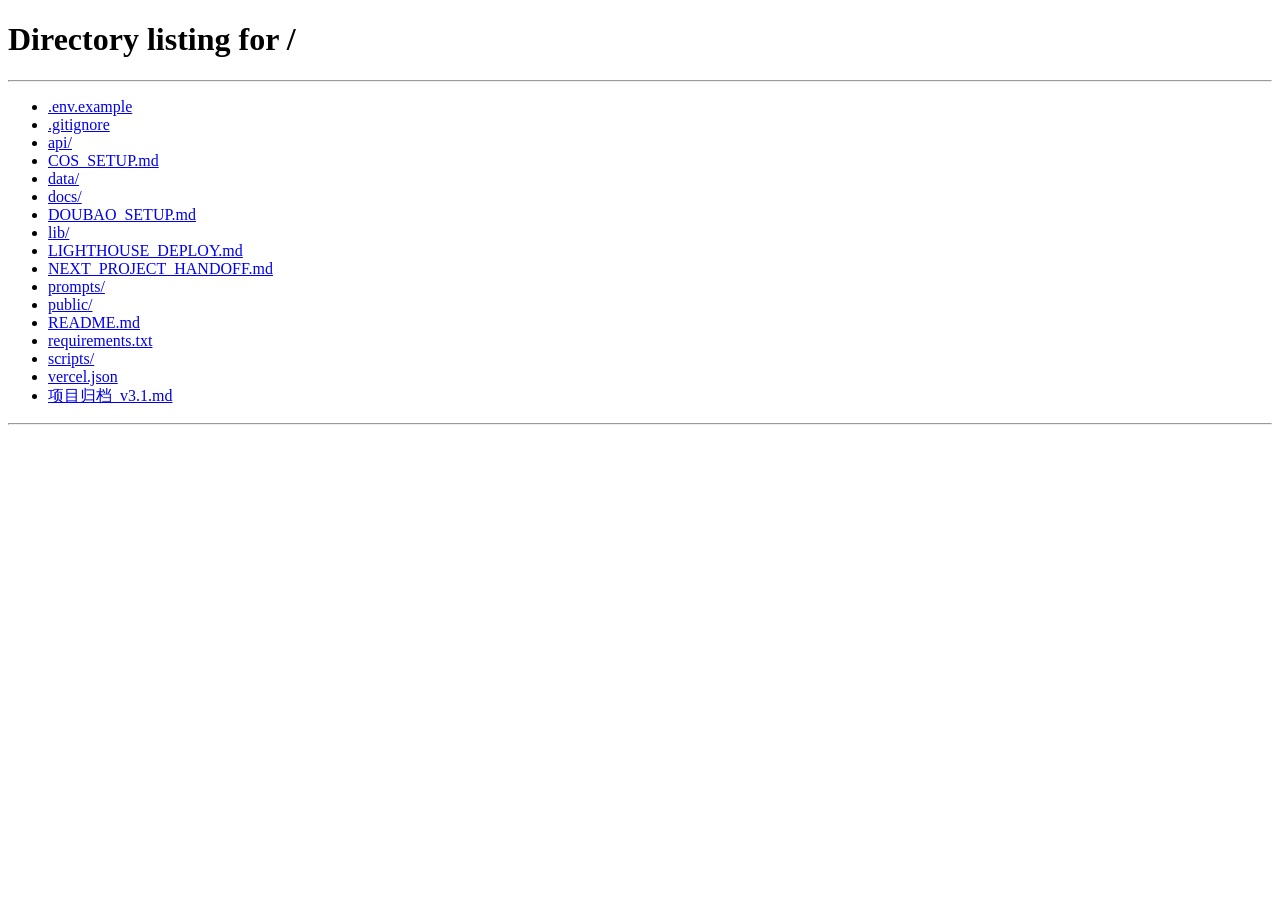
==== public/index.html @ 52b59c3c "一键导入:有文案按文案出,无文案按产品资料出" ====
<!DOCTYPE html>
<html lang="zh-CN">
<head>
<meta charset="UTF-8" />
<meta name="viewport" content="width=device-width, initial-scale=1.0" />
<title>小红书文案生成助手</title>
<link rel="stylesheet" href="/assets/app.css" />
<style>
  :root {
    --primary: #ff2741;
    --primary-light: #ffe7ea;
    --bg: #faf9f7;
    --card: #ffffff;
    --text: #222;
    --muted: #6b6b6b;
    --border: #ececec;
    --shadow: 0 2px 12px rgba(0,0,0,0.04);
  }
  * { box-sizing: border-box; }
  body {
    margin: 0;
    font-family: -apple-system, BlinkMacSystemFont, "PingFang SC", "Microsoft YaHei", sans-serif;
    background: var(--bg);
    color: var(--text);
    line-height: 1.6;
  }
  .container {
    max-width: 880px;
    margin: 0 auto;
    padding: 32px 20px 60px;
  }
  header {
    text-align: center;
    margin-bottom: 32px;
  }
  header h1 {
    font-size: 28px;
    margin: 0 0 6px;
    letter-spacing: 0.5px;
  }
  header h1 span { color: var(--primary); }
  header p {
    color: var(--muted);
    font-size: 14px;
    margin: 0;
  }
  .card {
    background: var(--card);
    border-radius: 14px;
    padding: 24px;
    box-shadow: var(--shadow);
    margin-bottom: 20px;
  }
  .form-row {
    display: grid;
    grid-template-columns: 1fr 1fr;
    gap: 14px;
    margin-bottom: 14px;
  }
  @media (max-width: 600px) { .form-row { grid-template-columns: 1fr; } }
  label {
    display: block;
    font-size: 13px;
    color: var(--muted);
    margin-bottom: 6px;
    font-weight: 500;
  }
  select, textarea, input {
    width: 100%;
    padding: 10px 12px;
    border: 1px solid var(--border);
    border-radius: 8px;
    font-size: 14px;
    font-family: inherit;
    background: #fff;
    transition: border-color 0.15s;
  }
  select:focus, textarea:focus, input:focus {
    outline: none;
    border-color: var(--primary);
  }
  textarea { resize: vertical; min-height: 60px; }
  .types {
    display: flex;
    flex-wrap: wrap;
    gap: 8px;
  }
  .type-btn {
    padding: 8px 16px;
    border: 1px solid var(--border);
    border-radius: 20px;
    background: #fff;
    font-size: 13px;
    cursor: pointer;
    transition: all 0.15s;
    user-select: none;
  }
  .type-btn:hover { border-color: var(--primary); }
  .type-btn.active {
    background: var(--primary);
    color: #fff;
    border-color: var(--primary);
  }
  .submit-btn {
    width: 100%;
    padding: 14px;
    background: var(--primary);
    color: #fff;
    border: none;
    border-radius: 10px;
    font-size: 15px;
    font-weight: 600;
    cursor: pointer;
    margin-top: 8px;
    transition: opacity 0.15s;
  }
  .submit-btn:hover { opacity: 0.92; }
  .submit-btn:disabled { background: #ccc; cursor: not-allowed; }
  .btn-row { display: flex; gap: 10px; margin-top: 8px; }
  .btn-row .submit-btn { margin-top: 0; flex: 1; }
  .submit-btn.alt { background: #fff; color: var(--primary); border: 1.5px solid var(--primary); }
  .submit-btn.alt:hover { background: var(--primary-soft, #f3f0ff); opacity: 1; }
  @media (max-width: 480px) { .btn-row { flex-direction: column; } }
  .result-section {
    display: none;
  }
  .result-section.visible { display: block; }
  .section-title {
    font-size: 15px;
    font-weight: 600;
    margin: 18px 0 10px;
    display: flex;
    align-items: center;
    justify-content: space-between;
  }
  .section-title:first-child { margin-top: 0; }
  .copy-btn {
    background: var(--primary-light);
    color: var(--primary);
    border: none;
    padding: 4px 10px;
    border-radius: 12px;
    font-size: 12px;
    cursor: pointer;
    font-weight: 500;
  }
  .copy-btn:hover { background: #ffd1d6; }
  .title-list {
    list-style: none;
    padding: 0;
    margin: 0;
  }
  .title-list li {
    padding: 10px 12px;
    background: #fafafa;
    border-radius: 8px;
    margin-bottom: 8px;
    cursor: pointer;
    font-size: 14px;
    border: 1px solid transparent;
    transition: all 0.12s;
    display: flex;
    align-items: center;
    justify-content: space-between;
    gap: 12px;
  }
  .title-list li:hover {
    background: var(--primary-light);
    border-color: var(--primary);
  }
  .title-list .num {
    color: var(--primary);
    font-weight: 600;
    margin-right: 8px;
    flex-shrink: 0;
  }
  .title-list .text { flex: 1; }
  .title-list .mini-copy {
    font-size: 11px;
    color: var(--muted);
    flex-shrink: 0;
  }
  .body-box {
    background: #fafafa;
    border-radius: 8px;
    padding: 14px 16px;
    white-space: pre-wrap;
    font-size: 14px;
    line-height: 1.8;
  }
  .tags-box {
    display: flex;
    flex-wrap: wrap;
    gap: 8px;
  }
  .tag {
    background: var(--primary-light);
    color: var(--primary);
    padding: 4px 10px;
    border-radius: 12px;
    font-size: 13px;
    font-weight: 500;
  }
  .loading {
    text-align: center;
    padding: 40px 20px;
    color: var(--muted);
  }
  .loading .spinner {
    width: 28px;
    height: 28px;
    border: 3px solid var(--primary-light);
    border-top-color: var(--primary);
    border-radius: 50%;
    animation: spin 0.8s linear infinite;
    margin: 0 auto 14px;
  }
  @keyframes spin { to { transform: rotate(360deg); } }
  .error {
    background: #fff3f3;
    color: #c0392b;
    padding: 14px;
    border-radius: 8px;
    font-size: 14px;
    border: 1px solid #ffd6d6;
  }
  .toast {
    position: fixed;
    top: 24px;
    left: 50%;
    transform: translateX(-50%) translateY(-20px);
    background: rgba(0,0,0,0.85);
    color: #fff;
    padding: 10px 20px;
    border-radius: 24px;
    font-size: 13px;
    opacity: 0;
    pointer-events: none;
    transition: all 0.25s;
    z-index: 100;
  }
  .toast.show { opacity: 1; transform: translateX(-50%) translateY(0); }
  /* ── 登录覆盖层 ── */
  .login-overlay {
    position: fixed;
    inset: 0;
    background: linear-gradient(135deg, #fff4f5 0%, #fff 60%, #ffe4e7 100%);
    display: flex;
    align-items: center;
    justify-content: center;
    z-index: 2000;
    padding: 20px;
  }
  .login-card {
    background: white;
    border-radius: 16px;
    box-shadow: 0 8px 40px rgba(0,0,0,0.08);
    padding: 40px 32px;
    width: 100%;
    max-width: 420px;
  }
  .login-card h1 { font-size: 22px; margin: 0 0 6px; text-align: center; }
  .login-hint { color: var(--muted); text-align: center; margin: 0 0 24px; font-size: 13px; }
  .login-card label { font-size: 13px; color: var(--muted); display: block; margin-bottom: 6px; margin-top: 14px; }
  .login-card label:first-of-type { margin-top: 0; }
  .login-card select, .login-card input {
    width: 100%; padding: 11px 12px; border: 1px solid var(--border);
    border-radius: 8px; font-size: 14px; font-family: inherit; background: #fff;
  }
  .login-card select:focus, .login-card input:focus { outline: none; border-color: var(--primary); }
  .login-submit {
    width: 100%; padding: 14px; margin-top: 20px;
    background: var(--primary); color: white; border: none;
    border-radius: 10px; font-size: 15px; font-weight: 600; cursor: pointer;
  }
  .login-submit:hover { opacity: 0.92; }
  .login-error {
    margin-top: 14px; padding: 10px 14px; background: #fef2f2;
    color: #991b1b; font-size: 13px; border-radius: 8px;
    display: none;
  }
  .login-error.show { display: block; }
  /* ── 顶部页眉(统一 topbar,设计规范对齐 portal)── */
  .topbar {
    background: rgba(255,255,255,0.85);
    backdrop-filter: saturate(180%) blur(12px);
    -webkit-backdrop-filter: saturate(180%) blur(12px);
    border-bottom: 1px solid #e5e5e5;
    padding: 14px 24px;
    display: flex;
    align-items: center;
    gap: 14px;
    position: sticky;
    top: 0;
    z-index: 100;
  }
  .topbar h1 {
    margin: 0;
    font-size: 15px;
    font-weight: 600;
    color: #18181b;
    letter-spacing: -0.01em;
  }
  .topbar-spacer { flex: 1; }
  .topbar-me {
    color: #71717a;
    font-size: 12.5px;
  }
  .topbar-btn {
    padding: 6px 12px;
    border: 1px solid #e4e4e7;
    background: white;
    border-radius: 7px;
    font-size: 12.5px;
    cursor: pointer;
    color: #3f3f46;
    text-decoration: none;
    display: inline-flex;
    align-items: center;
    gap: 4px;
    font-weight: 500;
    transition: all 0.15s;
    font-family: inherit;
  }
  .topbar-btn:hover {
    background: #f4f4f5;
    color: #18181b;
  }
  /* 移动端:与 portal 一致,wrap + 用户信息单独一行 */
  @media (max-width: 600px) {
    .topbar { padding: 12px 16px; flex-wrap: wrap; gap: 8px; }
    .topbar h1 { font-size: 14px; }
    .topbar-me { font-size: 11.5px; width: 100%; order: 99; padding-top: 4px; }
    .topbar-btn { padding: 5px 10px; font-size: 12px; }
  }
  /* 兼容:旧 user-bar 类不再渲染 */
  .user-bar { display: none !important; }
  /* ── 模态框(历史 / 管理员)── */
  .modal-overlay {
    position: fixed; inset: 0; background: rgba(0,0,0,0.5);
    display: none; align-items: flex-start; justify-content: center;
    z-index: 1500; padding: 30px 20px; overflow-y: auto;
  }
  .modal-overlay.show { display: flex; }
  .modal-card {
    background: white; border-radius: 14px;
    max-width: 900px; width: 100%; max-height: calc(100vh - 60px);
    display: flex; flex-direction: column;
  }
  .modal-header {
    display: flex; align-items: center; justify-content: space-between;
    padding: 18px 20px; border-bottom: 1px solid var(--border);
  }
  .modal-header h2 { margin: 0; font-size: 18px; }
  .modal-close {
    background: transparent; border: none; font-size: 24px; cursor: pointer; color: var(--muted);
    width: 32px; height: 32px; line-height: 1;
  }
  .modal-body { padding: 20px; overflow-y: auto; flex: 1; }
  /* ── 版本徽章 + 更新公告 ── */
  .version-badge {
    display: inline-block; margin-left: 8px; padding: 2px 10px;
    font-size: 12px; font-weight: 600; line-height: 1.6;
    color: #fff; background: linear-gradient(135deg, #ff5a7a, #ff8a5a);
    border: none; border-radius: 999px; cursor: pointer;
    vertical-align: middle; box-shadow: 0 2px 6px rgba(255,90,122,0.35);
    transition: transform .15s, box-shadow .15s;
  }
  .version-badge:hover { transform: translateY(-1px); box-shadow: 0 4px 10px rgba(255,90,122,0.45); }
  .ver-block { margin-bottom: 28px; }
  .ver-block:last-child { margin-bottom: 0; }
  .ver-head { display: flex; align-items: baseline; gap: 10px; flex-wrap: wrap; margin-bottom: 6px; }
  .ver-num {
    font-size: 18px; font-weight: 700; color: var(--primary);
    background: #fff0f3; padding: 2px 12px; border-radius: 8px;
  }
  .ver-num.old { color: var(--muted); background: #f3f3f3; }
  .ver-date { font-size: 12px; color: var(--muted); }
  .ver-title { font-size: 15px; font-weight: 600; color: var(--text); margin: 8px 0 4px; }
  .ver-intro { font-size: 13px; color: var(--muted); margin: 0 0 14px; line-height: 1.6; }
  .ver-hl { display: flex; gap: 12px; padding: 10px 0; border-top: 1px solid var(--border); }
  .ver-hl:first-of-type { border-top: none; }
  .ver-hl-icon { font-size: 22px; flex-shrink: 0; width: 28px; text-align: center; }
  .ver-hl-body { flex: 1; }
  .ver-hl-title { font-size: 14px; font-weight: 600; color: var(--text); margin-bottom: 2px; }
  .ver-hl-desc { font-size: 13px; color: var(--muted); line-height: 1.55; }
  .ver-tech {
    margin-top: 14px; background: #fafafa; border: 1px solid var(--border);
    border-radius: 10px; padding: 4px 0;
  }
  .ver-tech summary {
    cursor: pointer; padding: 10px 14px; font-size: 13px;
    font-weight: 600; color: var(--muted); list-style: none;
  }
  .ver-tech summary::-webkit-details-marker { display: none; }
  .ver-tech summary::before { content: '▸ '; }
  .ver-tech[open] summary::before { content: '▾ '; }
  .ver-tech ul { margin: 0; padding: 0 18px 12px 34px; }
  .ver-tech li { font-size: 12px; color: var(--muted); line-height: 1.7; }
  .ver-divider { border: none; border-top: 1px dashed var(--border); margin: 0 0 24px; }
  /* 管理员后台样式 */
  .admin-stats-grid {
    display: grid; grid-template-columns: repeat(4, 1fr); gap: 10px;
    margin-bottom: 24px;
  }
  @media (max-width: 600px) { .admin-stats-grid { grid-template-columns: repeat(2, 1fr); } }
  .admin-stat {
    padding: 16px; border-radius: 10px; text-align: center;
  }
  .admin-stat-num { font-size: 26px; font-weight: 700; }
  .admin-stat-label { font-size: 12px; margin-top: 4px; opacity: 0.85; }
  .admin-h3 {
    font-size: 14px; font-weight: 600; margin: 24px 0 10px;
    color: var(--text); display: flex; align-items: center; gap: 6px;
  }
  .admin-bars { display: flex; flex-direction: column; gap: 6px; }
  .admin-bar-row {
    display: flex; align-items: center; gap: 10px; font-size: 13px;
  }
  .admin-bar-label {
    flex-shrink: 0; width: 130px; overflow: hidden; text-overflow: ellipsis; white-space: nowrap;
  }
  .admin-bar-label small { font-size: 11px; }
  .admin-bar-count { color: var(--muted); font-variant-numeric: tabular-nums; min-width: 30px; text-align: right; }
  .admin-recent {
    border: 1px solid var(--border); border-radius: 8px;
    max-height: 360px; overflow-y: auto;
  }
  .admin-recent-row {
    display: grid; grid-template-columns: 140px 80px 130px 1fr;
    gap: 8px; padding: 8px 12px; font-size: 12px;
    border-bottom: 1px solid #f5f5f5;
  }
  .admin-recent-row:last-child { border-bottom: none; }
  .admin-time { color: var(--muted); }
  .admin-action { color: var(--primary); font-weight: 500; }
  .admin-who { color: var(--text); }
  .admin-detail { color: var(--muted); overflow: hidden; text-overflow: ellipsis; white-space: nowrap; }
  @media (max-width: 600px) {
    .admin-bar-label { width: 90px; font-size: 11px; }
    .admin-recent-row { grid-template-columns: 1fr; gap: 2px; padding: 8px; }
  }
  /* 历史 grid */
  .history-grid {
    display: grid; grid-template-columns: repeat(3, 1fr); gap: 10px;
  }
  @media (max-width: 600px) { .history-grid { grid-template-columns: repeat(3, 1fr); gap: 6px; } }
  .history-card {
    border-radius: 8px; overflow: hidden; border: 1px solid var(--border);
    cursor: pointer; background: white;
  }
  .history-card img {
    width: 100%; aspect-ratio: 3/4; object-fit: cover; display: block;
  }
  .history-card .meta { padding: 6px 8px; font-size: 11px; color: var(--muted); }
  .history-card .meta .title { color: var(--text); font-weight: 500; overflow: hidden; text-overflow: ellipsis; white-space: nowrap; }
  .history-empty { text-align: center; color: var(--muted); padding: 60px 20px; }
  /* ── 移动端适配 ── */
  @media (max-width: 600px) {
    .container { padding: 20px 14px 60px; }
    header h1 { font-size: 22px; }
    header { margin-bottom: 24px; }
    .card { padding: 18px 16px; }
    .login-card { padding: 30px 22px; }
    .user-bar { padding: 8px 14px; }
    .user-bar .user-info { font-size: 12px; }
    /* 关键:3 张生成结果在手机上也是 3 列 */
    .cover-results { grid-template-columns: 1fr 1fr 1fr !important; gap: 6px; }
    .cover-result-card .actions a { padding: 6px 4px; font-size: 11px; }
    /* 风格选择器 2 列就行 */
    .style-picker { grid-template-columns: 1fr 1fr; }
    .style-card { padding: 10px; }
    .style-card .style-name { font-size: 13px; }
    .style-card .style-desc { font-size: 10px; }
    /* 3 个字段输入框在手机上变成 1 列 */
    .cover-grid-3 { grid-template-columns: 1fr; }
  }
  /* 左右按钮 */
  .result-actions {
    display: grid;
    grid-template-columns: 1fr 1fr;
    gap: 12px;
    margin-top: 24px;
  }
  .submit-btn.ghost {
    background: #fff;
    color: var(--primary);
    border: 1px solid var(--primary);
  }
  /* 封面生成面板 */
  .cover-grid-3 {
    display: grid;
    grid-template-columns: 1fr 1fr 1fr;
    gap: 12px;
    margin-bottom: 14px;
  }
  @media (max-width: 600px) { .cover-grid-3 { grid-template-columns: 1fr; } }
  .cover-input {
    display: flex;
    flex-direction: column;
    gap: 4px;
  }
  .cover-input small { color: var(--muted); font-size: 11px; }
  .ai-import-btn {
    display: inline-flex;
    align-items: center;
    gap: 5px;
    padding: 6px 14px;
    background: linear-gradient(135deg, #6e8efb, #a777e3);
    color: white;
    border: none;
    border-radius: 16px;
    font-size: 12px;
    cursor: pointer;
    font-weight: 500;
  }
  .ai-import-btn:hover { opacity: 0.92; }
  .ai-import-btn:disabled { opacity: 0.5; cursor: not-allowed; }
  /* 上传区 */
  .upload-zone {
    border: 2px dashed #ccc;
    border-radius: 10px;
    padding: 26px;
    text-align: center;
    margin-bottom: 14px;
    cursor: pointer;
    transition: all 0.15s;
    background: #fafafa;
  }
  .upload-zone:hover, .upload-zone.dragging {
    border-color: var(--primary);
    background: var(--primary-light);
  }
  .upload-zone input[type="file"] { display: none; }
  .upload-zone .hint { color: var(--muted); font-size: 13px; margin: 4px 0 0; }
  .upload-zone .icon { font-size: 32px; margin-bottom: 4px; opacity: 0.6; }
  .photo-preview {
    position: relative;
    margin-bottom: 14px;
    border-radius: 10px;
    overflow: hidden;
    background: #f0f0f0;
  }
  .photo-preview img {
    width: 100%;
    max-height: 320px;
    object-fit: contain;
    display: block;
  }
  .photo-preview .remove {
    position: absolute;
    top: 8px;
    right: 8px;
    background: rgba(0,0,0,0.7);
    color: white;
    border: none;
    width: 28px;
    height: 28px;
    border-radius: 50%;
    cursor: pointer;
    font-size: 15px;
    line-height: 1;
  }
  .photo-info {
    padding: 6px 12px;
    font-size: 12px;
    color: var(--muted);
    background: white;
    text-align: center;
  }
  .gen-btn {
    width: 100%;
    padding: 14px;
    background: linear-gradient(135deg, #ff6b6b, #ff2741);
    color: white;
    border: none;
    border-radius: 10px;
    font-size: 15px;
    font-weight: 600;
    cursor: pointer;
    margin-top: 8px;
  }
  .gen-btn:disabled { background: #ccc; cursor: not-allowed; }
  .cover-status {
    margin-top: 14px;
    padding: 12px 14px;
    border-radius: 8px;
    font-size: 13px;
    display: none;
  }
  .cover-status.show { display: block; }
  .cover-status.loading { background: #f0f9ff; color: #0369a1; border-left: 3px solid #0369a1; }
  .cover-status.success { background: #f0fdf4; color: #166534; border-left: 3px solid #16a34a; }
  .cover-status.error { background: #fef2f2; color: #991b1b; border-left: 3px solid #dc2626; }
  /* 结果图 */
  .cover-results {
    display: grid;
    grid-template-columns: 1fr 1fr 1fr;
    gap: 10px;
  }
  @media (max-width: 600px) { .cover-results { grid-template-columns: 1fr 1fr; } }
  .cover-result-card {
    border-radius: 10px;
    overflow: hidden;
    border: 1px solid var(--border);
    background: white;
    position: relative;
  }
  .cover-result-card img {
    width: 100%;
    aspect-ratio: 3/4;
    object-fit: cover;
    display: block;
    cursor: zoom-in;
  }
  .cover-result-card .actions {
    display: flex;
    border-top: 1px solid var(--border);
  }
  .cover-result-card .actions a {
    flex: 1;
    padding: 8px;
    text-align: center;
    text-decoration: none;
    color: var(--primary);
    font-size: 13px;
    font-weight: 500;
    background: white;
  }
  .cover-result-card .actions a:hover { background: var(--primary-light); }
  /* 大图 lightbox */
  .lightbox {
    position: fixed;
    inset: 0;
    background: rgba(0,0,0,0.85);
    display: none;
    align-items: center;
    justify-content: center;
    z-index: 1000;
    padding: 20px;
  }
  .lightbox.show { display: flex; }
  .lightbox img { max-width: 100%; max-height: 90vh; border-radius: 8px; }
  .lightbox .close {
    position: absolute;
    top: 20px;
    right: 20px;
    background: rgba(255,255,255,0.2);
    color: white;
    border: none;
    width: 40px;
    height: 40px;
    border-radius: 50%;
    cursor: pointer;
    font-size: 20px;
  }
  /* 风格选择卡片 */
  .style-picker {
    display: grid;
    grid-template-columns: repeat(2, 1fr);
    gap: 10px;
    margin-bottom: 14px;
  }
  @media (max-width: 600px) { .style-picker { grid-template-columns: 1fr; } }
  .style-card {
    display: flex;
    flex-direction: column;
    gap: 4px;
    padding: 12px 14px;
    border: 2px solid #e5e5e5;
    border-radius: 10px;
    cursor: pointer;
    transition: all 0.15s;
    background: #fafafa;
  }
  .style-card:hover { border-color: var(--primary); background: #fff; }
  .style-card.active {
    border-color: var(--primary);
    background: var(--primary-light);
    box-shadow: 0 0 0 3px rgba(255, 39, 65, 0.1);
  }
  .style-card .style-icon { font-size: 22px; }
  .style-card .style-name { font-weight: 600; font-size: 14px; }
  .style-card .style-desc { font-size: 11px; color: var(--muted); line-height: 1.4; }
  /* 旧 Canva 样式保留为引用 */
  .canva-title-pick {
    display: grid;
    gap: 8px;
    margin-bottom: 18px;
  }
  .canva-title-pick label {
    display: flex;
    align-items: center;
    gap: 10px;
    padding: 10px 14px;
    background: #fafafa;
    border-radius: 8px;
    cursor: pointer;
    border: 1px solid transparent;
    font-size: 14px;
  }
  .canva-title-pick label:hover { background: #f5f5f5; }
  .canva-title-pick label:has(input:checked) {
    background: var(--primary-light);
    border-color: var(--primary);
  }
  .canva-title-pick input[type="radio"]:checked + span {
    font-weight: 600;
    color: var(--primary);
  }
  .template-grid {
    display: grid;
    grid-template-columns: repeat(2, 1fr);
    gap: 10px;
  }
  .template-tile {
    display: flex;
    flex-direction: column;
    align-items: flex-start;
    gap: 6px;
    padding: 16px 18px;
    background: linear-gradient(135deg, #fdfdff 0%, #f5f3ff 100%);
    border: 1px solid #ddd;
    border-radius: 12px;
    cursor: pointer;
    transition: all 0.15s;
    text-decoration: none;
    color: var(--text);
  }
  .template-tile:hover {
    border-color: var(--primary);
    box-shadow: 0 4px 14px rgba(255, 39, 65, 0.12);
    transform: translateY(-1px);
  }
  .template-tile .name { font-size: 15px; font-weight: 600; }
  .template-tile .desc { font-size: 12px; color: var(--muted); }
  .template-tile .category {
    display: inline-block;
    padding: 2px 8px;
    background: var(--primary-light);
    color: var(--primary);
    border-radius: 10px;
    font-size: 11px;
  }
</style>
</head>
<body>

<!-- 登录覆盖层(未登录时显示) -->
<div class="login-overlay" id="loginOverlay">
  <div class="login-card">
    <h1>小红书文案 / 封面生成助手</h1>
    <p class="login-hint">请使用工号登录后使用</p>
    <label>部门</label>
    <select id="loginDept">
      <option value="">请选择部门</option>
    </select>
    <label>姓名</label>
    <select id="loginName" disabled>
      <option value="">请先选部门</option>
    </select>
    <label>工号</label>
    <input type="text" id="loginEmpId" placeholder="请输入工号(纯数字)" autocomplete="off" />
    <button class="login-submit" id="loginSubmit">进入</button>
    <div id="loginError" class="login-error"></div>
  </div>
</div>

<!-- 统一外壳顶栏(由 app.js 注入,登录后显示)-->
<div id="appTopbar" style="display:none"></div>

<!-- 历史记录弹窗 -->
<div class="modal-overlay" id="historyModal" onclick="closeHistoryModal(event)">
  <div class="modal-card" onclick="event.stopPropagation()">
    <div class="modal-header">
      <h2>我的历史记录</h2>
      <button class="modal-close" onclick="closeHistoryModal()">×</button>
    </div>
    <div class="modal-body" id="historyBody"></div>
  </div>
</div>

<!-- 管理员面板弹窗 -->
<div class="modal-overlay" id="adminModal" onclick="closeAdminPanel(event)">
  <div class="modal-card" onclick="event.stopPropagation()">
    <div class="modal-header">
      <h2>管理员后台</h2>
      <button class="modal-close" onclick="closeAdminPanel()">×</button>
    </div>
    <div class="modal-body" id="adminBody"></div>
  </div>
</div>

<div class="container">

  <div class="card">
    <div class="form-row">
      <div>
        <label for="brand">品牌</label>
        <select id="brand"><option value="">加载中...</option></select>
      </div>
      <div>
        <label for="product">产品</label>
        <select id="product" disabled><option value="">请先选择品牌</option></select>
      </div>
    </div>

    <label>文案类型</label>
    <div class="types" id="types">
      <button class="type-btn active" data-type="种草">种草测评</button>
      <button class="type-btn" data-type="场景">场景化</button>
      <button class="type-btn" data-type="干货">干货教程</button>
      <button class="type-btn" data-type="促销">促销活动</button>
    </div>

    <div style="margin-top:14px;">
      <label for="extra">补充信息(可选)</label>
      <textarea id="extra" placeholder="例如:主打春季减脂场景 / 双 11 满减活动 / 目标 30+ 职场女性 ..."></textarea>
    </div>

    <div class="btn-row">
      <button class="submit-btn" id="submit">一键生成文案</button>
      <button class="submit-btn alt" id="coverBtn">一键生成封面图</button>
    </div>
  </div>

  <div class="card result-section" id="result">
    <!-- 结果区动态填充 -->
  </div>

  <div class="card result-section" id="coverSection">
    <!-- AI 封面生成模块动态填充 -->
  </div>

  <div class="card result-section" id="coverResultSection">
    <!-- AI 封面生成结果(3 张图) -->
  </div>

</div>

<div class="toast" id="toast">已复制</div>

<div class="lightbox" id="lightbox" onclick="closeLightbox()">
  <button class="close" onclick="closeLightbox()">×</button>
  <img id="lightboxImg" src="" alt="" />
</div>

<script src="/assets/app.js"></script>
<script>
const $ = (id) => document.getElementById(id);
const brandSel = $('brand');
const productSel = $('product');
const submitBtn = $('submit');
const resultEl = $('result');
const toast = $('toast');

let products = { brands: [] };
let activeType = '种草';

function showToast(msg) {
  toast.textContent = msg;
  toast.classList.add('show');
  setTimeout(() => toast.classList.remove('show'), 1400);
}

function copy(text) {
  // 优先用现代剪贴板 API(HTTPS 才能用)
  if (navigator.clipboard && window.isSecureContext) {
    navigator.clipboard.writeText(text)
      .then(() => showToast('已复制'))
      .catch(() => fallbackCopy(text));
    return;
  }
  // HTTP / 不支持的浏览器,降级到老式 execCommand
  fallbackCopy(text);
}

function fallbackCopy(text) {
  try {
    const ta = document.createElement('textarea');
    ta.value = text;
    ta.style.position = 'fixed';
    ta.style.top = '-9999px';
    ta.style.left = '-9999px';
    ta.style.opacity = '0';
    document.body.appendChild(ta);
    ta.focus();
    ta.select();
    const ok = document.execCommand('copy');
    document.body.removeChild(ta);
    if (ok) {
      showToast('已复制');
    } else {
      showToast('复制失败,请手动选中复制');
    }
  } catch (e) {
    showToast('复制失败: ' + e.message);
  }
}

// 加载产品列表
async function loadProducts() {
  try {
    const resp = await fetch('/api/products');
    products = await resp.json();
    if (!products.brands || !products.brands.length) {
      brandSel.innerHTML = '<option value="">(产品库为空)</option>';
      return;
    }
    brandSel.innerHTML = '<option value="">请选择品牌</option>' +
      products.brands.map(b => `<option value="${b.name}">${b.name}</option>`).join('');
  } catch (e) {
    brandSel.innerHTML = '<option value="">加载失败</option>';
  }
}

brandSel.addEventListener('change', () => {
  const brand = products.brands.find(b => b.name === brandSel.value);
  if (!brand) {
    productSel.disabled = true;
    productSel.innerHTML = '<option value="">请先选择品牌</option>';
    return;
  }
  productSel.disabled = false;
  productSel.innerHTML = '<option value="">请选择产品</option>' +
    brand.products.map(p => `<option value="${p.name}">${p.name}</option>`).join('');
});

// 文案类型切换
document.querySelectorAll('.type-btn').forEach(btn => {
  btn.addEventListener('click', () => {
    document.querySelectorAll('.type-btn').forEach(b => b.classList.remove('active'));
    btn.classList.add('active');
    activeType = btn.dataset.type;
  });
});

submitBtn.addEventListener('click', generate);

// 一键生成封面图:选完品牌/产品即可直接进封面面板(封面仍需业务自己上传照片)
$('coverBtn').addEventListener('click', () => {
  if (!brandSel.value) return showToast('请先选择品牌');
  if (!productSel.value) return showToast('请先选择产品');
  openCoverPanel();
});

async function generate() {
  if (!brandSel.value) return showToast('请先选择品牌');
  if (!productSel.value) return showToast('请先选择产品');

  submitBtn.disabled = true;
  submitBtn.textContent = '生成中...';
  resultEl.classList.add('visible');
  resultEl.innerHTML = '<div class="loading"><div class="spinner"></div>AI 正在创作中,通常需要 10-30 秒...</div>';

  try {
    const resp = await fetch('/api/generate', {
      method: 'POST',
      headers: { 'Content-Type': 'application/json' },
      body: JSON.stringify({
        brand: brandSel.value,
        product: productSel.value,
        copy_type: activeType,
        extra: $('extra').value.trim()
      })
    });
    const data = await resp.json();
    if (!resp.ok || data.error) {
      resultEl.innerHTML = `<div class="error">生成失败:${data.error || '未知错误'}</div>`;
      return;
    }
    lastGenContext = {
      brand: brandSel.value,
      product: productSel.value,
      copy_type: activeType,
      extra: $('extra').value.trim(),
      titles: data.titles || [],
      body: data.body || '',
      tags: data.tags || [],
    };
    renderResult(data);
  } catch (e) {
    resultEl.innerHTML = `<div class="error">网络错误:${e.message}</div>`;
  } finally {
    submitBtn.disabled = false;
    submitBtn.textContent = '一键生成文案';
  }
}

// 兜底清洗:把模型偶尔输出的字面量 \n 转义符 + markdown 标记清掉,
// 保证即使服务器还没重新部署,前端也能正常显示排版(小红书不渲染 markdown)
function cleanCopyText(s) {
  if (typeof s !== 'string') return s;
  s = s.replace(/\\r\\n/g, '\n').replace(/\\n/g, '\n')
       .replace(/\\r/g, '\n').replace(/\\t/g, '  ');
  s = s.replace(/\*\*(.+?)\*\*/g, '$1').replace(/__(.+?)__/g, '$1');
  s = s.replace(/^[ \t]*#{1,6}[ \t]*/gm, '');   // # 标题
  s = s.replace(/^[ \t]*>[ \t]?/gm, '');         // > 引用
  s = s.replace(/^[ \t]*[-*+][ \t]+/gm, '');     // - / * / + 列表
  s = s.replace(/\*\*/g, '');
  s = s.replace(/[ \t]+\n/g, '\n').replace(/\n{3,}/g, '\n\n');
  return s.trim();
}
function cleanInline(s) {
  if (typeof s !== 'string') return s;
  s = s.replace(/\\n/g, ' ').replace(/\\r/g, ' ').replace(/\\t/g, ' ');
  s = s.replace(/\*\*(.+?)\*\*/g, '$1').replace(/\*\*/g, '');
  return s.trim();
}

function renderResult(data) {
  const titles = (data.titles || []).map(cleanInline);
  const body = cleanCopyText(data.body || '');
  const tags = (data.tags || []).map(cleanInline);
  const tagsText = tags.join(' ');
  const fullText = (titles[0] || '') + '\n\n' + body + '\n\n' + tagsText;

  resultEl.innerHTML = `
    <div class="section-title">
      标题(5 选 1,点击复制)
      <button class="copy-btn" onclick='copyAll()'>复制全文</button>
    </div>
    <ul class="title-list">
      ${titles.map((t, i) => `
        <li onclick='copy(${JSON.stringify(t)})'>
          <span><span class="num">${i+1}.</span><span class="text">${escapeHtml(t)}</span></span>
          <span class="mini-copy">点击复制</span>
        </li>
      `).join('')}
    </ul>

    <div class="section-title">
      正文
      <button class="copy-btn" onclick='copy(${JSON.stringify(body)})'>复制正文</button>
    </div>
    <div class="body-box">${escapeHtml(body)}</div>

    <div class="section-title">
      话题标签
      <button class="copy-btn" onclick='copy(${JSON.stringify(tagsText)})'>复制标签</button>
    </div>
    <div class="tags-box">
      ${tags.map(t => `<span class="tag">${escapeHtml(t)}</span>`).join('')}
    </div>

    <div class="result-actions">
      <button class="submit-btn ghost" onclick='document.getElementById("submit").click()'>
        重新生成一版
      </button>
      <button class="submit-btn" onclick='openCoverPanel()'>
        生成封面图
      </button>
    </div>
  `;
  // 把工具函数暴露到全局供 onclick 用
  window.copy = copy;
  window.copyAll = () => copy(fullText);
}

function escapeHtml(s) {
  return String(s)
    .replace(/&/g, '&amp;')
    .replace(/</g, '&lt;')
    .replace(/>/g, '&gt;')
    .replace(/"/g, '&quot;')
    .replace(/'/g, '&#39;');
}

window.copy = copy;

// ─────────── 登录 / 用户系统 ───────────
const USER_KEY = 'xhsAgent:user';
const HISTORY_KEY = 'xhsAgent:history';

let currentUser = null;       // {department, name, emp_id, is_admin}
let usersByDept = {};         // {dept: [{name}]} 给登录下拉用

function getCurrentUser() {
  try { return JSON.parse(localStorage.getItem(USER_KEY) || 'null'); }
  catch (_) { return null; }
}

// 24h 会话有效期,过期强制跳门户重登
const SESSION_TTL_MS = 24 * 60 * 60 * 1000;

async function initAuth() {
  currentUser = getCurrentUser();
  const valid = currentUser && currentUser.emp_id && currentUser.loginAt
                && (Date.now() - currentUser.loginAt) < SESSION_TTL_MS;
  if (valid) {
    showApp();
  } else {
    if (currentUser) localStorage.removeItem(USER_KEY);
    location.replace('/');
  }
}

async function loadDepartments() {
  try {
    const resp = await fetch('/api/login');
    const data = await resp.json();
    usersByDept = data.users_by_dept || {};
    const deptSel = $('loginDept');
    deptSel.innerHTML = '<option value="">请选择部门</option>' +
      (data.departments || []).map(d => `<option value="${escapeHtml(d)}">${escapeHtml(d)}</option>`).join('');
  } catch (e) {
    console.error('加载部门失败', e);
  }
}

function showLogin() {
  $('loginOverlay').style.display = 'flex';
  const bar = $('appTopbar');
  if (bar) bar.style.display = 'none';
  document.querySelector('.container').style.display = 'none';
}

function showApp() {
  $('loginOverlay').style.display = 'none';
  const bar = $('appTopbar');
  if (bar) bar.style.display = 'flex';
  // 统一外壳顶栏 + 文案页专属「历史记录」按钮
  App.mountTopbar({
    active: 'content',
    extra: '<button class="btn" onclick="openHistoryModal()">历史记录</button>',
  });
  document.querySelector('.container').style.display = 'block';
  // 真正去加载产品
  loadProducts();
}

document.addEventListener('DOMContentLoaded', () => {
  initAuth();

  // 部门联动姓名下拉
  $('loginDept').addEventListener('change', e => {
    const nameSel = $('loginName');
    const users = usersByDept[e.target.value] || [];
    if (!users.length) {
      nameSel.disabled = true;
      nameSel.innerHTML = '<option value="">请先选部门</option>';
      return;
    }
    nameSel.disabled = false;
    nameSel.innerHTML = '<option value="">请选择姓名</option>' +
      users.map(u => `<option value="${escapeHtml(u.name)}">${escapeHtml(u.name)}</option>`).join('');
  });

  $('loginSubmit').addEventListener('click', doLogin);
  $('loginEmpId').addEventListener('keypress', e => { if (e.key === 'Enter') doLogin(); });
});

async function doLogin() {
  const dept = $('loginDept').value;
  const name = $('loginName').value;
  const empId = $('loginEmpId').value.trim();
  const err = $('loginError');
  err.classList.remove('show');
  if (!dept || !name || !empId) {
    err.textContent = '请把部门、姓名、工号都填完整';
    err.classList.add('show');
    return;
  }
  $('loginSubmit').disabled = true;
  $('loginSubmit').textContent = '验证中...';
  try {
    const resp = await fetch('/api/login', {
      method: 'POST',
      headers: { 'Content-Type': 'application/json' },
      body: JSON.stringify({ department: dept, name, emp_id: empId })
    });
    const data = await resp.json();
    if (!resp.ok || !data.ok) {
      err.textContent = data.error || '登录失败';
      err.classList.add('show');
      return;
    }
    currentUser = data.user;
    localStorage.setItem(USER_KEY, JSON.stringify(currentUser));
    if (data.token) { try { App.setToken(data.token); } catch (_) { localStorage.setItem('xhsAgent:token', data.token); } }
    showApp();
  } catch (e) {
    err.textContent = '网络错误:' + e.message;
    err.classList.add('show');
  } finally {
    $('loginSubmit').disabled = false;
    $('loginSubmit').textContent = '进入';
  }
}

function logout() {
  if (!confirm('确定要退出登录吗?')) return;
  localStorage.removeItem(USER_KEY);
  try { App.clearToken(); } catch (_) { localStorage.removeItem('xhsAgent:token'); }
  currentUser = null;
  loadDepartments().then(showLogin);
}
window.logout = logout;

// 给所有 fetch 请求自动注入 user(包装在 _user 字段)
const _origFetch = window.fetch;
window.fetch = function(url, opts) {
  // 只对 POST + JSON 的请求注入,GET 不处理
  if (currentUser && opts && opts.method === 'POST' && opts.body) {
    try {
      const data = JSON.parse(opts.body);
      data._user = {
        department: currentUser.department,
        name: currentUser.name,
        emp_id: currentUser.emp_id,
      };
      opts.body = JSON.stringify(data);
    } catch (_) { /* 不是 JSON 就放过 */ }
  }
  return _origFetch(url, opts);
};

// ─────────── 历史记录(localStorage)───────────
function getHistory() {
  try { return JSON.parse(localStorage.getItem(HISTORY_KEY) || '[]'); }
  catch (_) { return []; }
}

function saveToHistory(record) {
  const list = getHistory();
  list.unshift(record);  // 最新的在前
  // 限制 50 条,避免 localStorage 撑爆
  if (list.length > 50) list.length = 50;
  localStorage.setItem(HISTORY_KEY, JSON.stringify(list));
}

function openHistoryModal() {
  const list = getHistory();
  const body = $('historyBody');
  if (!list.length) {
    body.innerHTML = '<div class="history-empty">还没有生成过封面图<br><small>点页面下方"生成封面图"开始</small></div>';
  } else {
    const allImages = [];
    list.forEach(rec => {
      (rec.images || []).forEach(url => allImages.push({ url, rec }));
    });
    body.innerHTML = `
      <p style="color:var(--muted);font-size:13px;margin:0 0 14px;">
        共 ${list.length} 次生成 · ${allImages.length} 张图(只保留最近 50 次记录,清浏览器会丢)
      </p>
      <div class="history-grid">
        ${allImages.map(({ url, rec }) => `
          <div class="history-card" onclick="openLightbox('${escapeHtml(url)}')">
            <img src="${escapeHtml(url)}" alt="" loading="lazy" />
            <div class="meta">
              <div class="title">${escapeHtml(rec.main_title || '')}</div>
              <div>${escapeHtml(rec.style || '')} · ${escapeHtml(new Date(rec.timestamp).toLocaleString('zh-CN'))}</div>
            </div>
          </div>
        `).join('')}
      </div>
    `;
  }
  $('historyModal').classList.add('show');
}
window.openHistoryModal = openHistoryModal;

function closeHistoryModal(e) {
  if (e && e.target.id !== 'historyModal' && e.target.classList && !e.target.classList.contains('modal-close')) return;
  $('historyModal').classList.remove('show');
}
window.closeHistoryModal = closeHistoryModal;

// ─────────── 管理员后台 ───────────
async function openAdminPanel() {
  $('adminBody').innerHTML = '<div class="loading" style="padding:30px"><div class="spinner"></div>正在拉取全公司用量数据...</div>';
  $('adminModal').classList.add('show');

  try {
    const resp = await fetch('/api/admin-stats', {
      method: 'POST',
      headers: { 'Content-Type': 'application/json' },
      body: JSON.stringify({})  // _user 会被 fetch 拦截器自动注入
    });
    const data = await resp.json();
    if (!resp.ok || data.error) {
      $('adminBody').innerHTML = `<div class="error">${escapeHtml(data.error || '未知错误')}</div>`;
      return;
    }
    if (data.kv_configured === false) {
      $('adminBody').innerHTML = `
        <div style="background:#fef3c7;border-left:4px solid #f59e0b;padding:16px;border-radius:6px;font-size:13px;color:#92400e">
          <strong>Vercel KV 还未配置</strong><br><br>
          ${escapeHtml(data.message || '')}<br><br>
          配置步骤:
          <ol style="margin:8px 0 0 16px;padding:0">
            <li>Vercel Dashboard → 项目 → <b>Storage</b> → <b>Connect Database</b> → 选 <b>Upstash</b> → <b>Redis(Free)</b></li>
            <li>命名 agent-kv,Region 选 HKG,创建</li>
            <li>选 <b>Connect Project</b>,勾选 3 个环境 → Connect</li>
            <li>回 Deployments → Redeploy(不勾 cache)</li>
            <li>等部署完,刷新本页面即可看到数据</li>
          </ol>
        </div>
      `;
      return;
    }
    renderAdminStats(data);
  } catch (e) {
    $('adminBody').innerHTML = `<div class="error">网络错误:${escapeHtml(e.message)}</div>`;
  }
}
window.openAdminPanel = openAdminPanel;

function renderAdminStats(d) {
  const actionName = { generate: '文案', cover_fields: '一键导入', cover_generate: '封面图', login: '登录' };
  const bar = (count, max, color) => {
    const pct = max > 0 ? Math.max(2, (count / max) * 100) : 0;
    return `<div style="background:${color};height:18px;width:${pct}%;border-radius:3px;display:inline-block;vertical-align:middle"></div>`;
  };

  const maxUser = Math.max(1, ...(d.by_user || []).map(x => x.count));
  const maxDept = Math.max(1, ...(d.by_dept || []).map(x => x.count));
  const maxDay = Math.max(1, ...(d.by_daily || []).map(x => x.count));
  const maxStyle = Math.max(1, ...(d.by_style || []).map(x => x.count));

  $('adminBody').innerHTML = `
    <!-- 顶部 4 个核心数字 -->
    <div class="admin-stats-grid">
      <div class="admin-stat" style="background:#fef2f2;color:#991b1b">
        <div class="admin-stat-num">${d.total || 0}</div>
        <div class="admin-stat-label">累计操作总数</div>
      </div>
      <div class="admin-stat" style="background:#f0f9ff;color:#0369a1">
        <div class="admin-stat-num">${d.today || 0}</div>
        <div class="admin-stat-label">今日操作</div>
      </div>
      <div class="admin-stat" style="background:#f0fdf4;color:#166534">
        <div class="admin-stat-num">${d.this_month || 0}</div>
        <div class="admin-stat-label">本月操作</div>
      </div>
      <div class="admin-stat" style="background:#fef3c7;color:#92400e">
        <div class="admin-stat-num">${(d.by_user || []).length}</div>
        <div class="admin-stat-label">活跃用户数</div>
      </div>
    </div>

    <!-- 各部门排行 -->
    <h3 class="admin-h3">部门排行</h3>
    <div class="admin-bars">
      ${(d.by_dept || []).map(x => `
        <div class="admin-bar-row">
          <span class="admin-bar-label">${escapeHtml(x.key)}</span>
          ${bar(x.count, maxDept, '#3b82f6')}
          <span class="admin-bar-count">${x.count}</span>
        </div>
      `).join('') || '<div style="color:var(--muted);padding:10px">暂无数据</div>'}
    </div>

    <!-- 各人排行(top 15)-->
    <h3 class="admin-h3">个人用量 Top 15</h3>
    <div class="admin-bars">
      ${(d.by_user || []).slice(0, 15).map(x => `
        <div class="admin-bar-row">
          <span class="admin-bar-label">${escapeHtml(x.name)}<small style="color:var(--muted)"> · ${escapeHtml(x.department)}</small></span>
          ${bar(x.count, maxUser, '#10b981')}
          <span class="admin-bar-count">${x.count}</span>
        </div>
      `).join('') || '<div style="color:var(--muted);padding:10px">暂无数据</div>'}
    </div>

    <!-- 各操作类型 -->
    <h3 class="admin-h3">操作类型分布</h3>
    <div class="admin-bars">
      ${(d.by_action || []).map(x => `
        <div class="admin-bar-row">
          <span class="admin-bar-label">${escapeHtml(actionName[x.key] || x.key)}</span>
          ${bar(x.count, d.total || 1, '#a855f7')}
          <span class="admin-bar-count">${x.count}</span>
        </div>
      `).join('') || '<div style="color:var(--muted);padding:10px">暂无数据</div>'}
    </div>

    <!-- 风格偏好 -->
    ${(d.by_style || []).length ? `
    <h3 class="admin-h3">封面风格选择分布</h3>
    <div class="admin-bars">
      ${(d.by_style || []).map(x => `
        <div class="admin-bar-row">
          <span class="admin-bar-label">${escapeHtml(x.key)}</span>
          ${bar(x.count, maxStyle, '#ec4899')}
          <span class="admin-bar-count">${x.count}</span>
        </div>
      `).join('')}
    </div>` : ''}

    <!-- 每日趋势(最近 14 天)-->
    <h3 class="admin-h3">最近 14 天每日操作量</h3>
    <div class="admin-bars">
      ${(d.by_daily || []).slice(0, 14).reverse().map(x => `
        <div class="admin-bar-row">
          <span class="admin-bar-label" style="width:90px">${escapeHtml(x.key)}</span>
          ${bar(x.count, maxDay, '#f97316')}
          <span class="admin-bar-count">${x.count}</span>
        </div>
      `).join('') || '<div style="color:var(--muted);padding:10px">暂无数据</div>'}
    </div>

    <!-- 最近活动 -->
    <h3 class="admin-h3">最近 30 条操作记录</h3>
    <div class="admin-recent">
      ${(d.recent || []).slice(0, 30).map(e => `
        <div class="admin-recent-row">
          <span class="admin-time">${new Date(e.time).toLocaleString('zh-CN')}</span>
          <span class="admin-action">${escapeHtml(actionName[e.action] || e.action)}</span>
          <span class="admin-who">${escapeHtml((e.user && e.user.name) || '?')} <small>${escapeHtml((e.user && e.user.department) || '')}</small></span>
          <span class="admin-detail">${escapeHtml(formatEventDetail(e))}</span>
        </div>
      `).join('') || '<div style="color:var(--muted);padding:10px">暂无数据</div>'}
    </div>
  `;
}

function formatEventDetail(e) {
  const d = e.details || {};
  const parts = [];
  if (d.brand) parts.push(d.brand);
  if (d.product) parts.push(d.product);
  if (d.style) parts.push(d.style);
  if (d.title) parts.push(d.title);
  if (d.copy_type) parts.push(d.copy_type);
  return parts.join(' · ');
}

function closeAdminPanel(e) {
  if (e && e.target.id !== 'adminModal' && e.target.classList && !e.target.classList.contains('modal-close')) return;
  $('adminModal').classList.remove('show');
}
window.closeAdminPanel = closeAdminPanel;

function isToday(ts) {
  const d = new Date(ts); const now = new Date();
  return d.getFullYear() === now.getFullYear() && d.getMonth() === now.getMonth() && d.getDate() === now.getDate();
}
function isThisMonth(ts) {
  const d = new Date(ts); const now = new Date();
  return d.getFullYear() === now.getFullYear() && d.getMonth() === now.getMonth();
}

// ─── AI 封面生成(豆包 Seedream)───
// 封面风格不再由用户选择 —— 直接由文案类型(activeType)自动映射:
//   种草 / 场景 → 种草氛围
//   干货         → 干货教程
//   促销         → 促销爆款
const coverSectionEl = $('coverSection');
const coverResultEl = $('coverResultSection');
let lastGenContext = null;     // 上一次生成的文案上下文,给"一键导入"用
let coverPhotoBase64 = '';
let coverPhotoName = '';

function openCoverPanel() {
  coverPhotoBase64 = '';
  coverPhotoName = '';
  coverResultEl.classList.remove('visible');

  coverSectionEl.classList.add('visible');
  coverSectionEl.innerHTML = `
    <div class="section-title">
      生成封面图
      <button class="ai-import-btn" onclick="aiImportFields()">一键导入</button>
    </div>
    <p style="color: var(--muted); font-size: 13px; margin: 0 0 14px;">
      上传一张你拍好的产品照,填 3 个文字字段,豆包 AI 会一次生成 3 张候选封面(3:4 比例,无水印)。
      点"一键导入"自动填好 3 个字段:已生成过文案就按文案内容出,没生成就按产品资料出。
    </p>

    <div class="cover-grid-3">
      <div class="cover-input">
        <label style="font-size:13px;color:var(--muted);">主标题 <small>(8-14 字)</small></label>
        <input type="text" id="mainTitle" placeholder="如:客厅多了它" maxlength="20" />
      </div>
      <div class="cover-input">
        <label style="font-size:13px;color:var(--muted);">副标题 <small>(4-10 字)</small></label>
        <input type="text" id="subtitle" placeholder="如:30+ 真香" maxlength="14" />
      </div>
      <div class="cover-input">
        <label style="font-size:13px;color:var(--muted);">花字 <small>(6-20 字,可多行)</small></label>
        <input type="text" id="huaText" placeholder="如:亲测好用 三个月不踩坑" maxlength="22" />
      </div>
    </div>

    <label style="font-size:13px;color:var(--muted);">上传产品照(JPG / PNG,3MB 内,3:4 比例最佳)</label>
    <div id="coverUploadArea">
      <div class="upload-zone" id="uploadZone">
        <div class="icon">↑</div>
        <div><strong>点击或拖拽图片到这里</strong></div>
        <p class="hint">建议 3:4 比例(如 900x1200 / 1080x1440)</p>
        <input type="file" id="photoInput" accept="image/jpeg,image/png" />
      </div>
    </div>

    <button class="gen-btn" id="coverGenBtn" disabled>请上传照片 + 填主标题</button>
    <div class="cover-status" id="coverStatus"></div>
  `;
  $('coverGenBtn').addEventListener('click', generateCovers);
  ['mainTitle', 'subtitle', 'huaText'].forEach(id => {
    $(id).addEventListener('input', updateGenBtnState);
  });
  setupPhotoUpload();
  updateGenBtnState();
  // 滚到这块
  coverSectionEl.scrollIntoView({ behavior: 'smooth', block: 'start' });
}
window.openCoverPanel = openCoverPanel;

async function aiImportFields() {
  // 有生成过文案 → 按文案内容导入;没有 → 按当前所选品牌/产品的产品资料出
  let payload;
  if (lastGenContext) {
    payload = {
      brand: lastGenContext.brand,
      product: lastGenContext.product,
      copy_type: lastGenContext.copy_type,
      extra: lastGenContext.extra,
      titles: lastGenContext.titles,
      body: lastGenContext.body,
      tags: lastGenContext.tags,
    };
  } else {
    if (!brandSel.value || !productSel.value) return showToast('请先选择品牌和产品');
    payload = {
      brand: brandSel.value,
      product: productSel.value,
      copy_type: activeType,
      extra: $('extra').value.trim(),
    };
  }
  const btn = document.querySelector('.ai-import-btn');
  btn.disabled = true;
  btn.textContent = '⏳ 生成中...';
  try {
    const resp = await fetch('/api/cover-fields', {
      method: 'POST',
      headers: { 'Content-Type': 'application/json' },
      body: JSON.stringify(payload)
    });
    const data = await resp.json();
    if (!resp.ok || data.error) {
      showToast('导入失败:' + (data.error || '未知'));
      return;
    }
    $('mainTitle').value = data.main_title || '';
    $('subtitle').value = data.subtitle || '';
    $('huaText').value = data.hua_text || '';
    updateGenBtnState();
    showToast('已自动填充');
  } catch (e) {
    showToast('网络错误:' + e.message);
  } finally {
    btn.disabled = false;
    btn.textContent = '一键导入';
  }
}
window.aiImportFields = aiImportFields;

function setupPhotoUpload() {
  const zone = $('uploadZone');
  const input = $('photoInput');
  if (!zone || !input) return;
  zone.addEventListener('click', () => input.click());
  zone.addEventListener('dragover', e => { e.preventDefault(); zone.classList.add('dragging'); });
  zone.addEventListener('dragleave', () => zone.classList.remove('dragging'));
  zone.addEventListener('drop', e => {
    e.preventDefault();
    zone.classList.remove('dragging');
    if (e.dataTransfer.files.length) handlePhotoFile(e.dataTransfer.files[0]);
  });
  input.addEventListener('change', e => {
    if (e.target.files.length) handlePhotoFile(e.target.files[0]);
  });
}

function handlePhotoFile(file) {
  if (!file.type.startsWith('image/')) return showToast('只能上传图片');
  if (file.size > 10 * 1024 * 1024) return showToast('图片过大(>10MB),换张小点的');
  showToast('正在压缩图片...');
  compressImage(file).then(({ dataUrl, sizeKB }) => {
    coverPhotoBase64 = dataUrl;
    coverPhotoName = file.name;
    renderPhotoPreview(file, sizeKB);
    updateGenBtnState();
  }).catch(err => {
    showToast('压缩失败:' + err.message);
  });
}

// 浏览器端压缩图片到 1200px 最长边 / JPEG 0.85
// 把 2-5 MB 的原图压到 200-500 KB,大幅降低跨国上传超时
function compressImage(file) {
  return new Promise((resolve, reject) => {
    const img = new Image();
    img.onerror = () => reject(new Error('图片读取失败'));
    img.onload = () => {
      const MAX_DIM = 1200;
      let w = img.naturalWidth, h = img.naturalHeight;
      if (w > MAX_DIM || h > MAX_DIM) {
        if (w >= h) { h = Math.round(h * MAX_DIM / w); w = MAX_DIM; }
        else        { w = Math.round(w * MAX_DIM / h); h = MAX_DIM; }
      }
      const canvas = document.createElement('canvas');
      canvas.width = w;
      canvas.height = h;
      const ctx = canvas.getContext('2d');
      // 高质量缩放
      ctx.imageSmoothingEnabled = true;
      ctx.imageSmoothingQuality = 'high';
      ctx.drawImage(img, 0, 0, w, h);
      canvas.toBlob(blob => {
        if (!blob) return reject(new Error('canvas 转 blob 失败'));
        const reader = new FileReader();
        reader.onerror = () => reject(new Error('读取压缩结果失败'));
        reader.onload = e => resolve({
          dataUrl: e.target.result,
          sizeKB: Math.round(blob.size / 1024),
        });
        reader.readAsDataURL(blob);
      }, 'image/jpeg', 0.85);
    };
    img.src = URL.createObjectURL(file);
  });
}

function renderPhotoPreview(file, compressedKB) {
  const area = $('coverUploadArea');
  const origKB = (file.size / 1024).toFixed(0);
  const info = compressedKB && compressedKB < origKB
    ? `${escapeHtml(file.name)} · 原图 ${origKB} KB → 压缩后 ${compressedKB} KB(已优化上传速度)`
    : `${escapeHtml(file.name)} · ${origKB} KB`;
  area.innerHTML = `
    <div class="photo-preview">
      <img src="${coverPhotoBase64}" alt="预览" />
      <button class="remove" onclick="removeCoverPhoto()">×</button>
      <div class="photo-info">${info}</div>
    </div>
  `;
}

function removeCoverPhoto() {
  coverPhotoBase64 = '';
  coverPhotoName = '';
  const area = $('coverUploadArea');
  area.innerHTML = `
    <div class="upload-zone" id="uploadZone">
      <div class="icon">↑</div>
      <div><strong>点击或拖拽图片到这里</strong></div>
      <p class="hint">建议 3:4 比例(如 900x1200 / 1080x1440)</p>
      <input type="file" id="photoInput" accept="image/jpeg,image/png" />
    </div>
  `;
  setupPhotoUpload();
  updateGenBtnState();
}
window.removeCoverPhoto = removeCoverPhoto;

function updateGenBtnState() {
  const btn = $('coverGenBtn');
  if (!btn) return;
  const main = ($('mainTitle')?.value || '').trim();
  if (coverPhotoBase64 && main) {
    btn.disabled = false;
    btn.textContent = '生成 3 张候选封面';
  } else {
    btn.disabled = true;
    if (!coverPhotoBase64) btn.textContent = '请先上传产品照';
    else btn.textContent = '请填写主标题';
  }
}

async function generateCovers() {
  const main = $('mainTitle').value.trim();
  const sub = $('subtitle').value.trim();
  const hua = $('huaText').value.trim();
  if (!coverPhotoBase64) return showToast('请先上传产品照');
  if (!main) return showToast('请填主标题');

  const btn = $('coverGenBtn');
  const status = $('coverStatus');
  btn.disabled = true;
  btn.textContent = '生成中...';
  status.className = 'cover-status loading show';
  status.textContent = '豆包正在并行生成 3 张候选封面,约 30-90 秒,失败会自动重试一次,请耐心等待...';
  coverResultEl.classList.remove('visible');

  try {
    const resp = await fetch('/api/cover-generate', {
      method: 'POST',
      headers: { 'Content-Type': 'application/json' },
      body: JSON.stringify({
        photo_base64: coverPhotoBase64,
        main_title: main,
        subtitle: sub,
        hua_text: hua,
        copy_type: activeType,   // 用文案类型自动锁封面风格池
      })
    });
    const data = await resp.json();
    if (!resp.ok || data.error) {
      status.className = 'cover-status error show';
      status.innerHTML = '失败:' + escapeHtml(data.error || '未知错误') +
        (data.details ? '<br><small>' + escapeHtml(JSON.stringify(data.details)) + '</small>' : '');
      btn.disabled = false;
      btn.textContent = '重试';
      return;
    }

    const images = data.images || [];
    const errs = data.errors || [];

    let statusMsg = `成功生成 ${images.length} 张`;
    if (errs.length) statusMsg += `,${errs.length} 张失败(已忽略)`;
    status.className = 'cover-status success show';
    status.textContent = statusMsg;

    // 存到历史(localStorage)
    if (images.length) {
      saveToHistory({
        timestamp: Date.now(),
        user: currentUser ? `${currentUser.name}(${currentUser.emp_id})` : '',
        product: brandSel.value + ' / ' + productSel.value,
        copy_type: activeType,
        main_title: main,
        subtitle: sub,
        hua_text: hua,
        images: images,
      });
    }

    renderCoverResults(images);
    btn.disabled = false;
    btn.textContent = '再生成 3 张';
  } catch (e) {
    status.className = 'cover-status error show';
    status.textContent = '网络错误: ' + e.message;
    btn.disabled = false;
    btn.textContent = '重试';
  }
}

function renderCoverResults(images) {
  if (!images.length) return;
  coverResultEl.classList.add('visible');
  coverResultEl.innerHTML = `
    <div class="section-title">生成结果(点缩略图看大图,点"下载"保存)</div>
    <div class="cover-results">
      ${images.map((url, i) => `
        <div class="cover-result-card">
          <img src="${escapeHtml(url)}" alt="封面候选 ${i+1}" onclick="openLightbox('${escapeHtml(url)}')" />
          <div class="actions">
            <a href="${escapeHtml(url)}" download="cover_${i+1}.png" target="_blank">下载</a>
            <a href="${escapeHtml(url)}" target="_blank">查看大图</a>
          </div>
        </div>
      `).join('')}
    </div>
    <p style="color:var(--muted);font-size:12px;margin:14px 0 0;">
      AI 生图对中文文字识别仍不完美,可能出现错字。如果 3 张都不理想,点上方"再生成 3 张"重试。
    </p>
    <button class="submit-btn ghost" style="margin-top:14px" onclick="openHistoryModal()">
      查看全部生成结果
    </button>
  `;
  coverResultEl.scrollIntoView({ behavior: 'smooth', block: 'start' });
}

function openLightbox(url) {
  const lb = $('lightbox');
  $('lightboxImg').src = url;
  lb.classList.add('show');
}
window.openLightbox = openLightbox;
function closeLightbox() { $('lightbox').classList.remove('show'); }
window.closeLightbox = closeLightbox;
</script>
</body>
</html>
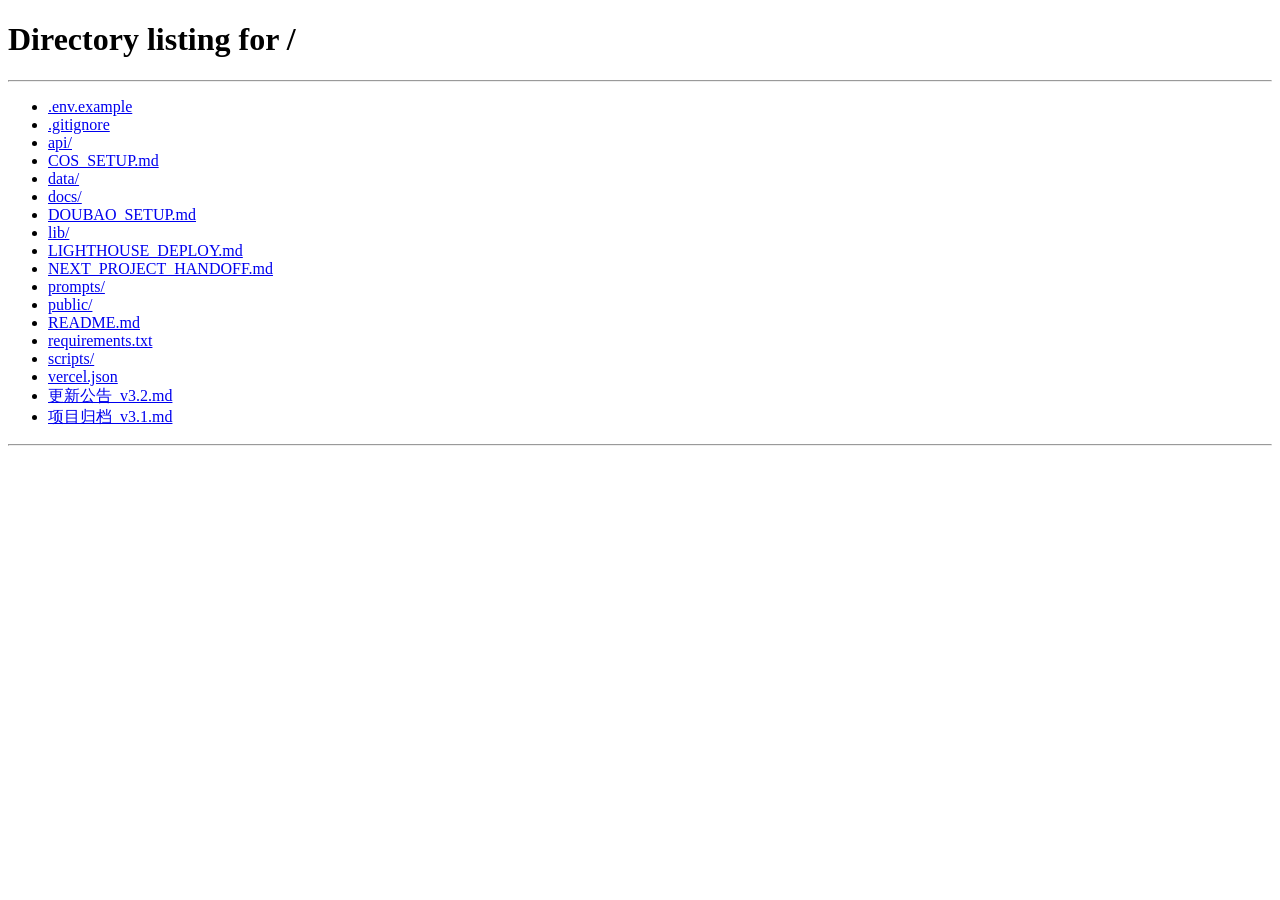
==== commit be370085: "v3.2:前端去除大模型名词+封面提示词优化;新增v3.2更新公告" ====
--- a/public/index.html
+++ b/public/index.html
@@ -747,7 +747,7 @@
 <body>
 
 <!-- 登录覆盖层(未登录时显示) -->
-<div class="login-overlay" id="loginOverlay">
+<div class="login-overlay" id="loginOverlay" style="display:none">
   <div class="login-card">
     <h1>小红书文案 / 封面生成助手</h1>
     <p class="login-hint">请使用工号登录后使用</p>
@@ -1441,7 +1441,7 @@
   return d.getFullYear() === now.getFullYear() && d.getMonth() === now.getMonth();
 }
 
-// ─── AI 封面生成(豆包 Seedream)───
+// ─── AI 封面生成 ───
 // 封面风格不再由用户选择 —— 直接由文案类型(activeType)自动映射:
 //   种草 / 场景 → 种草氛围
 //   干货         → 干货教程
@@ -1464,7 +1464,7 @@
       <button class="ai-import-btn" onclick="aiImportFields()">一键导入</button>
     </div>
     <p style="color: var(--muted); font-size: 13px; margin: 0 0 14px;">
-      上传一张你拍好的产品照,填 3 个文字字段,豆包 AI 会一次生成 3 张候选封面(3:4 比例,无水印)。
+      上传一张你拍好的产品照,填 3 个文字字段,AI 会一次生成 3 张候选封面(3:4 比例,无水印)。
       点"一键导入"自动填好 3 个字段:已生成过文案就按文案内容出,没生成就按产品资料出。
     </p>
 
@@ -1682,7 +1682,7 @@
   btn.disabled = true;
   btn.textContent = '生成中...';
   status.className = 'cover-status loading show';
-  status.textContent = '豆包正在并行生成 3 张候选封面,约 30-90 秒,失败会自动重试一次,请耐心等待...';
+  status.textContent = '正在并行生成 3 张候选封面,约 30-90 秒,失败会自动重试一次,请耐心等待...';
   coverResultEl.classList.remove('visible');
 
   try {
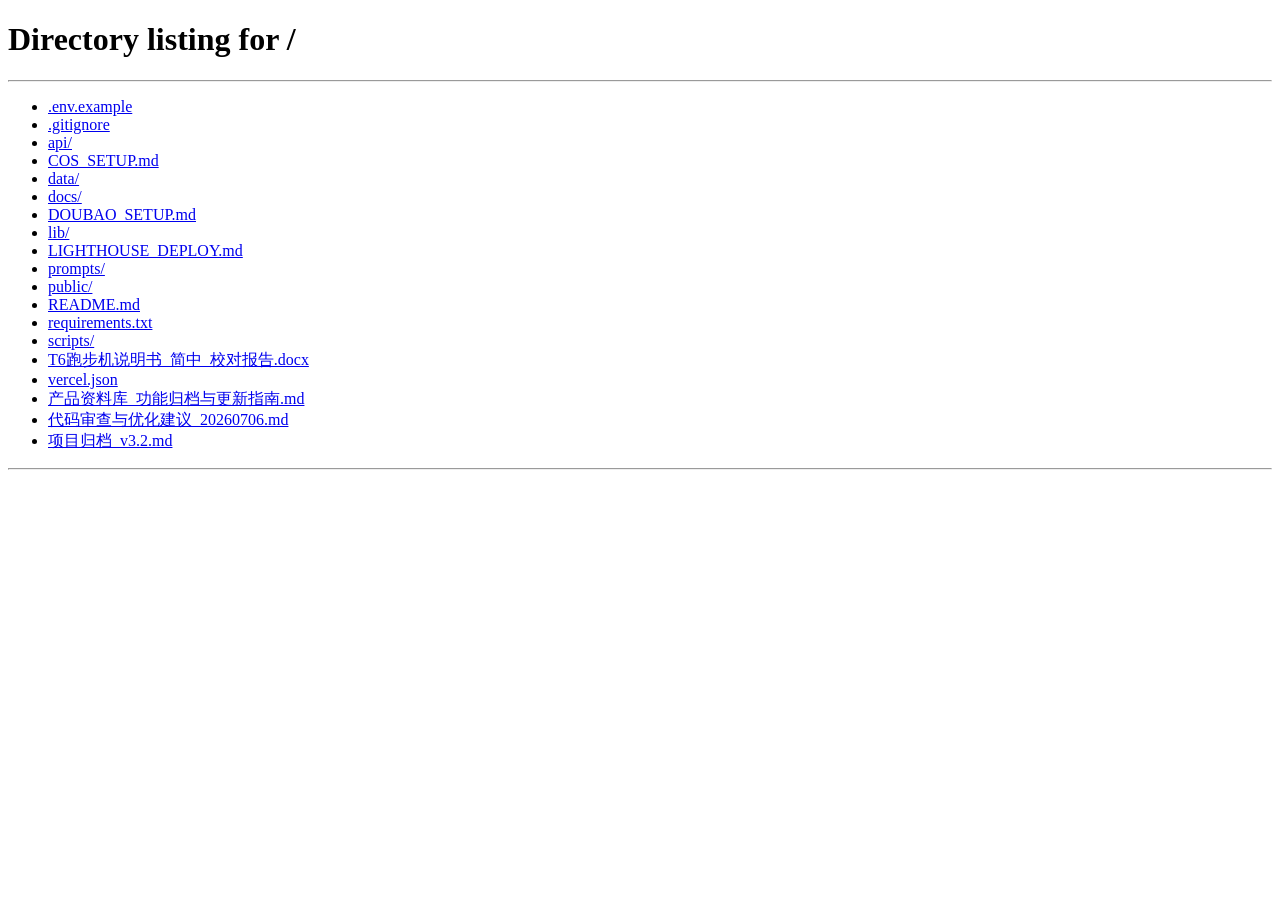
==== commit 8c639184: "P0安全加固:移除密钥回退链+启动强校验;停用用户不再走JSON兜底;登录限流/失败锁定/管理员强制id6;前端XSS修复" ====
--- a/public/index.html
+++ b/public/index.html
@@ -908,7 +908,7 @@
       return;
     }
     brandSel.innerHTML = '<option value="">请选择品牌</option>' +
-      products.brands.map(b => `<option value="${b.name}">${b.name}</option>`).join('');
+      products.brands.map(b => `<option value="${escapeHtml(b.name)}">${escapeHtml(b.name)}</option>`).join('');
   } catch (e) {
     brandSel.innerHTML = '<option value="">加载失败</option>';
   }
@@ -923,7 +923,7 @@
   }
   productSel.disabled = false;
   productSel.innerHTML = '<option value="">请选择产品</option>' +
-    brand.products.map(p => `<option value="${p.name}">${p.name}</option>`).join('');
+    brand.products.map(p => `<option value="${escapeHtml(p.name)}">${escapeHtml(p.name)}</option>`).join('');
 });
 
 // 文案类型切换
@@ -966,7 +966,7 @@
     });
     const data = await resp.json();
     if (!resp.ok || data.error) {
-      resultEl.innerHTML = `<div class="error">生成失败:${data.error || '未知错误'}</div>`;
+      resultEl.innerHTML = `<div class="error">生成失败:${escapeHtml(data.error || '未知错误')}</div>`;
       return;
     }
     lastGenContext = {
@@ -980,7 +980,7 @@
     };
     renderResult(data);
   } catch (e) {
-    resultEl.innerHTML = `<div class="error">网络错误:${e.message}</div>`;
+    resultEl.innerHTML = `<div class="error">网络错误:${escapeHtml(e.message)}</div>`;
   } finally {
     submitBtn.disabled = false;
     submitBtn.textContent = '一键生成文案';
@@ -1015,14 +1015,16 @@
   const tagsText = tags.join(' ');
   const fullText = (titles[0] || '') + '\n\n' + body + '\n\n' + tagsText;
 
+  // 安全:AI 生成内容一律不进内联 onclick(单引号可突破属性边界注入 JS),
+  // 改为 data-* 标记 + 渲染后统一绑定事件,复制内容从闭包变量取。
   resultEl.innerHTML = `
     <div class="section-title">
       标题(5 选 1,点击复制)
-      <button class="copy-btn" onclick='copyAll()'>复制全文</button>
+      <button class="copy-btn" data-copy-role="all">复制全文</button>
     </div>
     <ul class="title-list">
       ${titles.map((t, i) => `
-        <li onclick='copy(${JSON.stringify(t)})'>
+        <li data-copy-role="title" data-idx="${i}">
           <span><span class="num">${i+1}.</span><span class="text">${escapeHtml(t)}</span></span>
           <span class="mini-copy">点击复制</span>
         </li>
@@ -1031,13 +1033,13 @@
 
     <div class="section-title">
       正文
-      <button class="copy-btn" onclick='copy(${JSON.stringify(body)})'>复制正文</button>
+      <button class="copy-btn" data-copy-role="body">复制正文</button>
     </div>
     <div class="body-box">${escapeHtml(body)}</div>
 
     <div class="section-title">
       话题标签
-      <button class="copy-btn" onclick='copy(${JSON.stringify(tagsText)})'>复制标签</button>
+      <button class="copy-btn" data-copy-role="tags">复制标签</button>
     </div>
     <div class="tags-box">
       ${tags.map(t => `<span class="tag">${escapeHtml(t)}</span>`).join('')}
@@ -1052,9 +1054,13 @@
       </button>
     </div>
   `;
-  // 把工具函数暴露到全局供 onclick 用
-  window.copy = copy;
-  window.copyAll = () => copy(fullText);
+  const copyMap = { all: fullText, body: body, tags: tagsText };
+  resultEl.querySelectorAll('[data-copy-role]').forEach(el => {
+    el.addEventListener('click', () => {
+      const role = el.dataset.copyRole;
+      copy(role === 'title' ? titles[Number(el.dataset.idx)] : copyMap[role]);
+    });
+  });
 }
 
 function escapeHtml(s) {
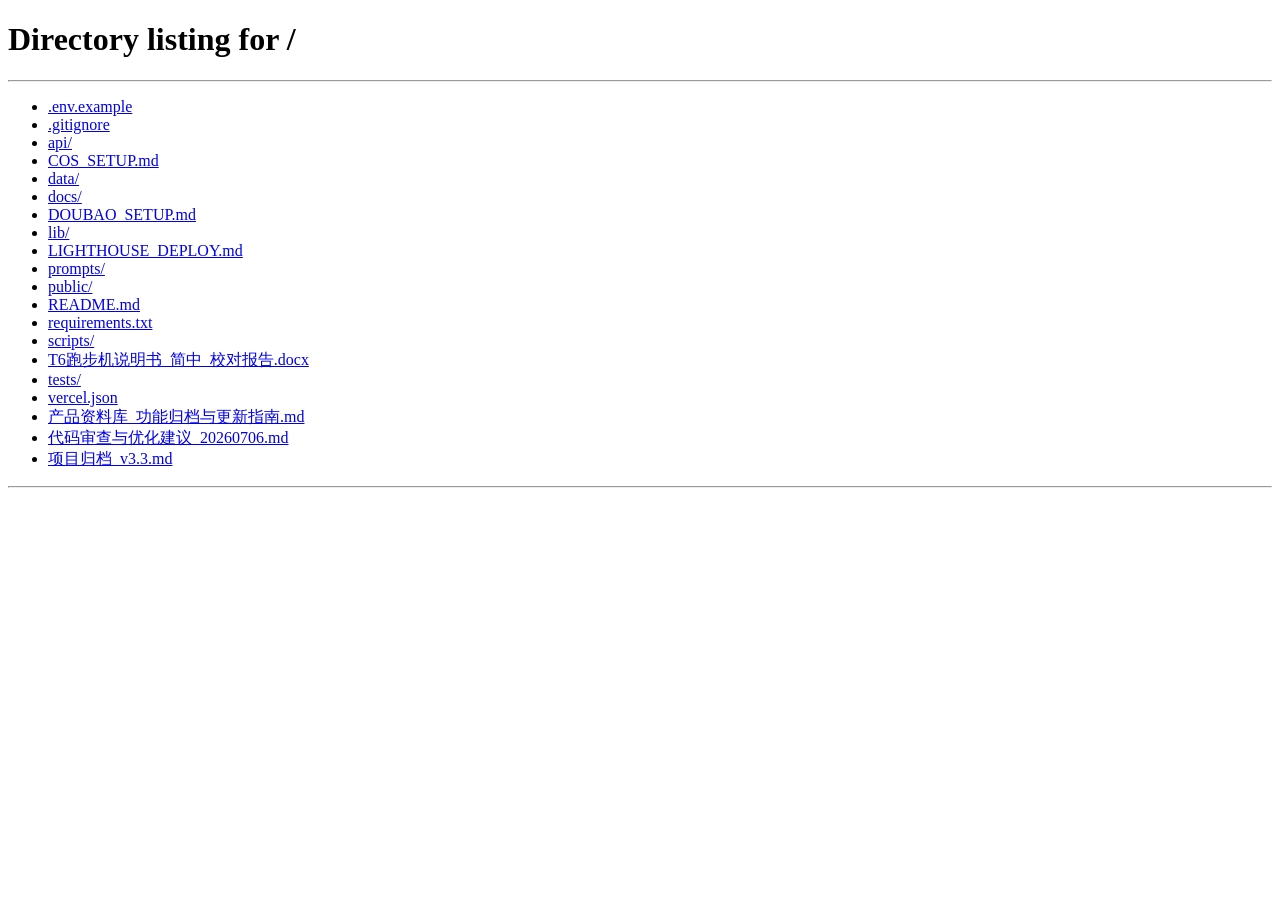
==== commit 673b28de: "生图不再拉伸原图:输出尺寸改自适应(跟随输入图比例);封面候选缩略图按真实比例完整显示" ====
--- a/public/index.html
+++ b/public/index.html
@@ -280,61 +280,6 @@
     display: none;
   }
   .login-error.show { display: block; }
-  /* ── 顶部页眉(统一 topbar,设计规范对齐 portal)── */
-  .topbar {
-    background: rgba(255,255,255,0.85);
-    backdrop-filter: saturate(180%) blur(12px);
-    -webkit-backdrop-filter: saturate(180%) blur(12px);
-    border-bottom: 1px solid #e5e5e5;
-    padding: 14px 24px;
-    display: flex;
-    align-items: center;
-    gap: 14px;
-    position: sticky;
-    top: 0;
-    z-index: 100;
-  }
-  .topbar h1 {
-    margin: 0;
-    font-size: 15px;
-    font-weight: 600;
-    color: #18181b;
-    letter-spacing: -0.01em;
-  }
-  .topbar-spacer { flex: 1; }
-  .topbar-me {
-    color: #71717a;
-    font-size: 12.5px;
-  }
-  .topbar-btn {
-    padding: 6px 12px;
-    border: 1px solid #e4e4e7;
-    background: white;
-    border-radius: 7px;
-    font-size: 12.5px;
-    cursor: pointer;
-    color: #3f3f46;
-    text-decoration: none;
-    display: inline-flex;
-    align-items: center;
-    gap: 4px;
-    font-weight: 500;
-    transition: all 0.15s;
-    font-family: inherit;
-  }
-  .topbar-btn:hover {
-    background: #f4f4f5;
-    color: #18181b;
-  }
-  /* 移动端:与 portal 一致,wrap + 用户信息单独一行 */
-  @media (max-width: 600px) {
-    .topbar { padding: 12px 16px; flex-wrap: wrap; gap: 8px; }
-    .topbar h1 { font-size: 14px; }
-    .topbar-me { font-size: 11.5px; width: 100%; order: 99; padding-top: 4px; }
-    .topbar-btn { padding: 5px 10px; font-size: 12px; }
-  }
-  /* 兼容:旧 user-bar 类不再渲染 */
-  .user-bar { display: none !important; }
   /* ── 模态框(历史 / 管理员)── */
   .modal-overlay {
     position: fixed; inset: 0; background: rgba(0,0,0,0.5);
@@ -357,89 +302,6 @@
     width: 32px; height: 32px; line-height: 1;
   }
   .modal-body { padding: 20px; overflow-y: auto; flex: 1; }
-  /* ── 版本徽章 + 更新公告 ── */
-  .version-badge {
-    display: inline-block; margin-left: 8px; padding: 2px 10px;
-    font-size: 12px; font-weight: 600; line-height: 1.6;
-    color: #fff; background: linear-gradient(135deg, #ff5a7a, #ff8a5a);
-    border: none; border-radius: 999px; cursor: pointer;
-    vertical-align: middle; box-shadow: 0 2px 6px rgba(255,90,122,0.35);
-    transition: transform .15s, box-shadow .15s;
-  }
-  .version-badge:hover { transform: translateY(-1px); box-shadow: 0 4px 10px rgba(255,90,122,0.45); }
-  .ver-block { margin-bottom: 28px; }
-  .ver-block:last-child { margin-bottom: 0; }
-  .ver-head { display: flex; align-items: baseline; gap: 10px; flex-wrap: wrap; margin-bottom: 6px; }
-  .ver-num {
-    font-size: 18px; font-weight: 700; color: var(--primary);
-    background: #fff0f3; padding: 2px 12px; border-radius: 8px;
-  }
-  .ver-num.old { color: var(--muted); background: #f3f3f3; }
-  .ver-date { font-size: 12px; color: var(--muted); }
-  .ver-title { font-size: 15px; font-weight: 600; color: var(--text); margin: 8px 0 4px; }
-  .ver-intro { font-size: 13px; color: var(--muted); margin: 0 0 14px; line-height: 1.6; }
-  .ver-hl { display: flex; gap: 12px; padding: 10px 0; border-top: 1px solid var(--border); }
-  .ver-hl:first-of-type { border-top: none; }
-  .ver-hl-icon { font-size: 22px; flex-shrink: 0; width: 28px; text-align: center; }
-  .ver-hl-body { flex: 1; }
-  .ver-hl-title { font-size: 14px; font-weight: 600; color: var(--text); margin-bottom: 2px; }
-  .ver-hl-desc { font-size: 13px; color: var(--muted); line-height: 1.55; }
-  .ver-tech {
-    margin-top: 14px; background: #fafafa; border: 1px solid var(--border);
-    border-radius: 10px; padding: 4px 0;
-  }
-  .ver-tech summary {
-    cursor: pointer; padding: 10px 14px; font-size: 13px;
-    font-weight: 600; color: var(--muted); list-style: none;
-  }
-  .ver-tech summary::-webkit-details-marker { display: none; }
-  .ver-tech summary::before { content: '▸ '; }
-  .ver-tech[open] summary::before { content: '▾ '; }
-  .ver-tech ul { margin: 0; padding: 0 18px 12px 34px; }
-  .ver-tech li { font-size: 12px; color: var(--muted); line-height: 1.7; }
-  .ver-divider { border: none; border-top: 1px dashed var(--border); margin: 0 0 24px; }
-  /* 管理员后台样式 */
-  .admin-stats-grid {
-    display: grid; grid-template-columns: repeat(4, 1fr); gap: 10px;
-    margin-bottom: 24px;
-  }
-  @media (max-width: 600px) { .admin-stats-grid { grid-template-columns: repeat(2, 1fr); } }
-  .admin-stat {
-    padding: 16px; border-radius: 10px; text-align: center;
-  }
-  .admin-stat-num { font-size: 26px; font-weight: 700; }
-  .admin-stat-label { font-size: 12px; margin-top: 4px; opacity: 0.85; }
-  .admin-h3 {
-    font-size: 14px; font-weight: 600; margin: 24px 0 10px;
-    color: var(--text); display: flex; align-items: center; gap: 6px;
-  }
-  .admin-bars { display: flex; flex-direction: column; gap: 6px; }
-  .admin-bar-row {
-    display: flex; align-items: center; gap: 10px; font-size: 13px;
-  }
-  .admin-bar-label {
-    flex-shrink: 0; width: 130px; overflow: hidden; text-overflow: ellipsis; white-space: nowrap;
-  }
-  .admin-bar-label small { font-size: 11px; }
-  .admin-bar-count { color: var(--muted); font-variant-numeric: tabular-nums; min-width: 30px; text-align: right; }
-  .admin-recent {
-    border: 1px solid var(--border); border-radius: 8px;
-    max-height: 360px; overflow-y: auto;
-  }
-  .admin-recent-row {
-    display: grid; grid-template-columns: 140px 80px 130px 1fr;
-    gap: 8px; padding: 8px 12px; font-size: 12px;
-    border-bottom: 1px solid #f5f5f5;
-  }
-  .admin-recent-row:last-child { border-bottom: none; }
-  .admin-time { color: var(--muted); }
-  .admin-action { color: var(--primary); font-weight: 500; }
-  .admin-who { color: var(--text); }
-  .admin-detail { color: var(--muted); overflow: hidden; text-overflow: ellipsis; white-space: nowrap; }
-  @media (max-width: 600px) {
-    .admin-bar-label { width: 90px; font-size: 11px; }
-    .admin-recent-row { grid-template-columns: 1fr; gap: 2px; padding: 8px; }
-  }
   /* 历史 grid */
   .history-grid {
     display: grid; grid-template-columns: repeat(3, 1fr); gap: 10px;
@@ -462,8 +324,6 @@
     header { margin-bottom: 24px; }
     .card { padding: 18px 16px; }
     .login-card { padding: 30px 22px; }
-    .user-bar { padding: 8px 14px; }
-    .user-bar .user-info { font-size: 12px; }
     /* 关键:3 张生成结果在手机上也是 3 列 */
     .cover-results { grid-template-columns: 1fr 1fr 1fr !important; gap: 6px; }
     .cover-result-card .actions a { padding: 6px 4px; font-size: 11px; }
@@ -608,8 +468,7 @@
   }
   .cover-result-card img {
     width: 100%;
-    aspect-ratio: 3/4;
-    object-fit: cover;
+    height: auto;
     display: block;
     cursor: zoom-in;
   }
@@ -777,17 +636,6 @@
       <button class="modal-close" onclick="closeHistoryModal()">×</button>
     </div>
     <div class="modal-body" id="historyBody"></div>
-  </div>
-</div>
-
-<!-- 管理员面板弹窗 -->
-<div class="modal-overlay" id="adminModal" onclick="closeAdminPanel(event)">
-  <div class="modal-card" onclick="event.stopPropagation()">
-    <div class="modal-header">
-      <h2>管理员后台</h2>
-      <button class="modal-close" onclick="closeAdminPanel()">×</button>
-    </div>
-    <div class="modal-body" id="adminBody"></div>
   </div>
 </div>
 
@@ -1063,14 +911,7 @@
   });
 }
 
-function escapeHtml(s) {
-  return String(s)
-    .replace(/&/g, '&amp;')
-    .replace(/</g, '&lt;')
-    .replace(/>/g, '&gt;')
-    .replace(/"/g, '&quot;')
-    .replace(/'/g, '&#39;');
-}
+function escapeHtml(s) { return App.escapeHtml(s); }   // 收口:全站统一用 app.js 的实现
 
 window.copy = copy;
 
@@ -1203,23 +1044,8 @@
 }
 window.logout = logout;
 
-// 给所有 fetch 请求自动注入 user(包装在 _user 字段)
-const _origFetch = window.fetch;
-window.fetch = function(url, opts) {
-  // 只对 POST + JSON 的请求注入,GET 不处理
-  if (currentUser && opts && opts.method === 'POST' && opts.body) {
-    try {
-      const data = JSON.parse(opts.body);
-      data._user = {
-        department: currentUser.department,
-        name: currentUser.name,
-        emp_id: currentUser.emp_id,
-      };
-      opts.body = JSON.stringify(data);
-    } catch (_) { /* 不是 JSON 就放过 */ }
-  }
-  return _origFetch(url, opts);
-};
+// (已移除 _user 注入补丁:身份一律由 app.js 统一附带的 Authorization token 提供,
+//  请求体身份字段可伪造,后端 v3.2 起不再信任)
 
 // ─────────── 历史记录(localStorage)───────────
 function getHistory() {
@@ -1271,181 +1097,6 @@
   $('historyModal').classList.remove('show');
 }
 window.closeHistoryModal = closeHistoryModal;
-
-// ─────────── 管理员后台 ───────────
-async function openAdminPanel() {
-  $('adminBody').innerHTML = '<div class="loading" style="padding:30px"><div class="spinner"></div>正在拉取全公司用量数据...</div>';
-  $('adminModal').classList.add('show');
-
-  try {
-    const resp = await fetch('/api/admin-stats', {
-      method: 'POST',
-      headers: { 'Content-Type': 'application/json' },
-      body: JSON.stringify({})  // _user 会被 fetch 拦截器自动注入
-    });
-    const data = await resp.json();
-    if (!resp.ok || data.error) {
-      $('adminBody').innerHTML = `<div class="error">${escapeHtml(data.error || '未知错误')}</div>`;
-      return;
-    }
-    if (data.kv_configured === false) {
-      $('adminBody').innerHTML = `
-        <div style="background:#fef3c7;border-left:4px solid #f59e0b;padding:16px;border-radius:6px;font-size:13px;color:#92400e">
-          <strong>Vercel KV 还未配置</strong><br><br>
-          ${escapeHtml(data.message || '')}<br><br>
-          配置步骤:
-          <ol style="margin:8px 0 0 16px;padding:0">
-            <li>Vercel Dashboard → 项目 → <b>Storage</b> → <b>Connect Database</b> → 选 <b>Upstash</b> → <b>Redis(Free)</b></li>
-            <li>命名 agent-kv,Region 选 HKG,创建</li>
-            <li>选 <b>Connect Project</b>,勾选 3 个环境 → Connect</li>
-            <li>回 Deployments → Redeploy(不勾 cache)</li>
-            <li>等部署完,刷新本页面即可看到数据</li>
-          </ol>
-        </div>
-      `;
-      return;
-    }
-    renderAdminStats(data);
-  } catch (e) {
-    $('adminBody').innerHTML = `<div class="error">网络错误:${escapeHtml(e.message)}</div>`;
-  }
-}
-window.openAdminPanel = openAdminPanel;
-
-function renderAdminStats(d) {
-  const actionName = { generate: '文案', cover_fields: '一键导入', cover_generate: '封面图', login: '登录' };
-  const bar = (count, max, color) => {
-    const pct = max > 0 ? Math.max(2, (count / max) * 100) : 0;
-    return `<div style="background:${color};height:18px;width:${pct}%;border-radius:3px;display:inline-block;vertical-align:middle"></div>`;
-  };
-
-  const maxUser = Math.max(1, ...(d.by_user || []).map(x => x.count));
-  const maxDept = Math.max(1, ...(d.by_dept || []).map(x => x.count));
-  const maxDay = Math.max(1, ...(d.by_daily || []).map(x => x.count));
-  const maxStyle = Math.max(1, ...(d.by_style || []).map(x => x.count));
-
-  $('adminBody').innerHTML = `
-    <!-- 顶部 4 个核心数字 -->
-    <div class="admin-stats-grid">
-      <div class="admin-stat" style="background:#fef2f2;color:#991b1b">
-        <div class="admin-stat-num">${d.total || 0}</div>
-        <div class="admin-stat-label">累计操作总数</div>
-      </div>
-      <div class="admin-stat" style="background:#f0f9ff;color:#0369a1">
-        <div class="admin-stat-num">${d.today || 0}</div>
-        <div class="admin-stat-label">今日操作</div>
-      </div>
-      <div class="admin-stat" style="background:#f0fdf4;color:#166534">
-        <div class="admin-stat-num">${d.this_month || 0}</div>
-        <div class="admin-stat-label">本月操作</div>
-      </div>
-      <div class="admin-stat" style="background:#fef3c7;color:#92400e">
-        <div class="admin-stat-num">${(d.by_user || []).length}</div>
-        <div class="admin-stat-label">活跃用户数</div>
-      </div>
-    </div>
-
-    <!-- 各部门排行 -->
-    <h3 class="admin-h3">部门排行</h3>
-    <div class="admin-bars">
-      ${(d.by_dept || []).map(x => `
-        <div class="admin-bar-row">
-          <span class="admin-bar-label">${escapeHtml(x.key)}</span>
-          ${bar(x.count, maxDept, '#3b82f6')}
-          <span class="admin-bar-count">${x.count}</span>
-        </div>
-      `).join('') || '<div style="color:var(--muted);padding:10px">暂无数据</div>'}
-    </div>
-
-    <!-- 各人排行(top 15)-->
-    <h3 class="admin-h3">个人用量 Top 15</h3>
-    <div class="admin-bars">
-      ${(d.by_user || []).slice(0, 15).map(x => `
-        <div class="admin-bar-row">
-          <span class="admin-bar-label">${escapeHtml(x.name)}<small style="color:var(--muted)"> · ${escapeHtml(x.department)}</small></span>
-          ${bar(x.count, maxUser, '#10b981')}
-          <span class="admin-bar-count">${x.count}</span>
-        </div>
-      `).join('') || '<div style="color:var(--muted);padding:10px">暂无数据</div>'}
-    </div>
-
-    <!-- 各操作类型 -->
-    <h3 class="admin-h3">操作类型分布</h3>
-    <div class="admin-bars">
-      ${(d.by_action || []).map(x => `
-        <div class="admin-bar-row">
-          <span class="admin-bar-label">${escapeHtml(actionName[x.key] || x.key)}</span>
-          ${bar(x.count, d.total || 1, '#a855f7')}
-          <span class="admin-bar-count">${x.count}</span>
-        </div>
-      `).join('') || '<div style="color:var(--muted);padding:10px">暂无数据</div>'}
-    </div>
-
-    <!-- 风格偏好 -->
-    ${(d.by_style || []).length ? `
-    <h3 class="admin-h3">封面风格选择分布</h3>
-    <div class="admin-bars">
-      ${(d.by_style || []).map(x => `
-        <div class="admin-bar-row">
-          <span class="admin-bar-label">${escapeHtml(x.key)}</span>
-          ${bar(x.count, maxStyle, '#ec4899')}
-          <span class="admin-bar-count">${x.count}</span>
-        </div>
-      `).join('')}
-    </div>` : ''}
-
-    <!-- 每日趋势(最近 14 天)-->
-    <h3 class="admin-h3">最近 14 天每日操作量</h3>
-    <div class="admin-bars">
-      ${(d.by_daily || []).slice(0, 14).reverse().map(x => `
-        <div class="admin-bar-row">
-          <span class="admin-bar-label" style="width:90px">${escapeHtml(x.key)}</span>
-          ${bar(x.count, maxDay, '#f97316')}
-          <span class="admin-bar-count">${x.count}</span>
-        </div>
-      `).join('') || '<div style="color:var(--muted);padding:10px">暂无数据</div>'}
-    </div>
-
-    <!-- 最近活动 -->
-    <h3 class="admin-h3">最近 30 条操作记录</h3>
-    <div class="admin-recent">
-      ${(d.recent || []).slice(0, 30).map(e => `
-        <div class="admin-recent-row">
-          <span class="admin-time">${new Date(e.time).toLocaleString('zh-CN')}</span>
-          <span class="admin-action">${escapeHtml(actionName[e.action] || e.action)}</span>
-          <span class="admin-who">${escapeHtml((e.user && e.user.name) || '?')} <small>${escapeHtml((e.user && e.user.department) || '')}</small></span>
-          <span class="admin-detail">${escapeHtml(formatEventDetail(e))}</span>
-        </div>
-      `).join('') || '<div style="color:var(--muted);padding:10px">暂无数据</div>'}
-    </div>
-  `;
-}
-
-function formatEventDetail(e) {
-  const d = e.details || {};
-  const parts = [];
-  if (d.brand) parts.push(d.brand);
-  if (d.product) parts.push(d.product);
-  if (d.style) parts.push(d.style);
-  if (d.title) parts.push(d.title);
-  if (d.copy_type) parts.push(d.copy_type);
-  return parts.join(' · ');
-}
-
-function closeAdminPanel(e) {
-  if (e && e.target.id !== 'adminModal' && e.target.classList && !e.target.classList.contains('modal-close')) return;
-  $('adminModal').classList.remove('show');
-}
-window.closeAdminPanel = closeAdminPanel;
-
-function isToday(ts) {
-  const d = new Date(ts); const now = new Date();
-  return d.getFullYear() === now.getFullYear() && d.getMonth() === now.getMonth() && d.getDate() === now.getDate();
-}
-function isThisMonth(ts) {
-  const d = new Date(ts); const now = new Date();
-  return d.getFullYear() === now.getFullYear() && d.getMonth() === now.getMonth();
-}
 
 // ─── AI 封面生成 ───
 // 封面风格不再由用户选择 —— 直接由文案类型(activeType)自动映射:
